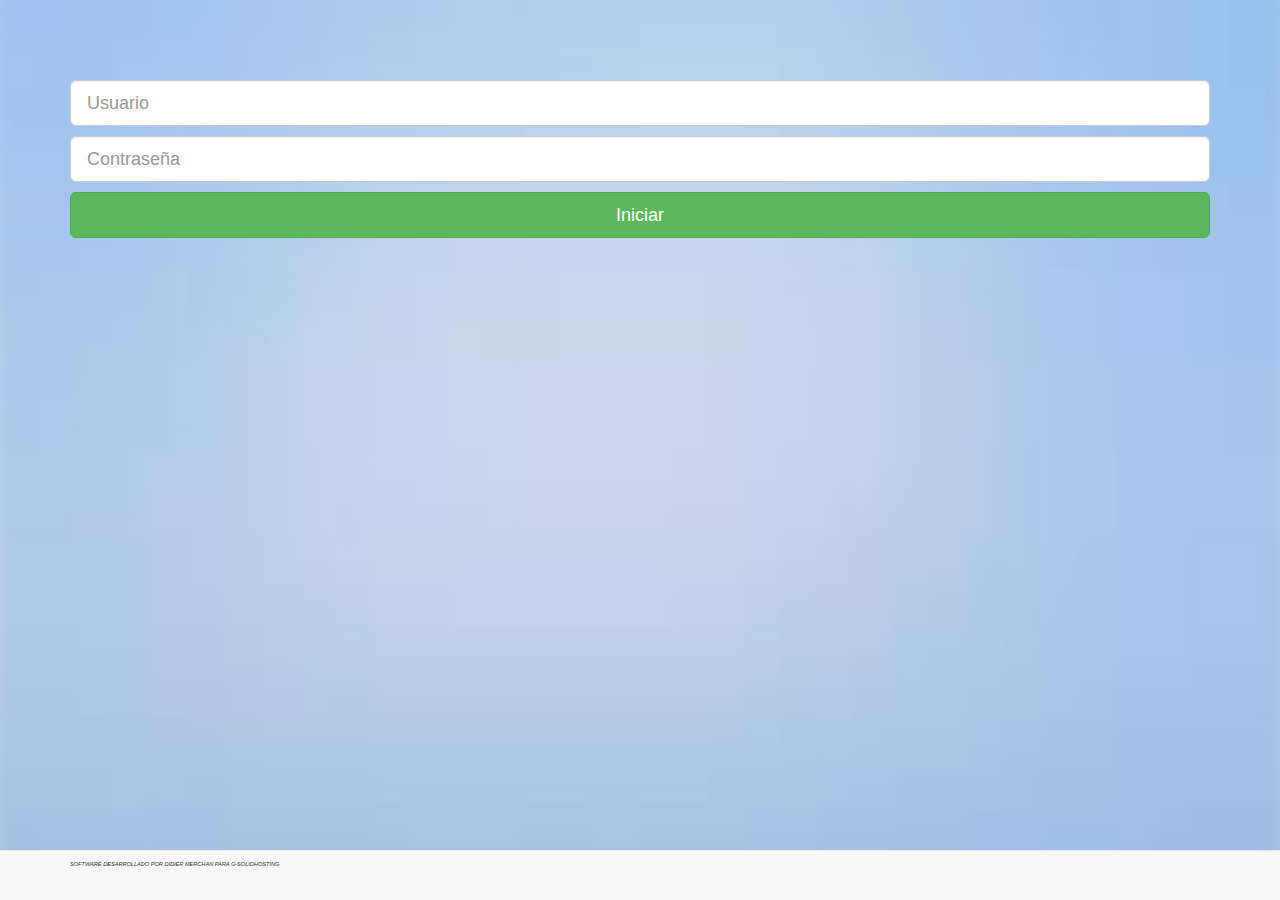
==== www/index.html @ 27327ef5 "Release 1" ====
<!DOCTYPE html>
<!--
    Copyright (c) 2012-2014 Adobe Systems Incorporated. All rights reserved.

    Licensed to the Apache Software Foundation (ASF) under one
    or more contributor license agreements.  See the NOTICE file
    distributed with this work for additional information
    regarding copyright ownership.  The ASF licenses this file
    to you under the Apache License, Version 2.0 (the
    "License"); you may not use this file except in compliance
    with the License.  You may obtain a copy of the License at

    http://www.apache.org/licenses/LICENSE-2.0

    Unless required by applicable law or agreed to in writing,
    software distributed under the License is distributed on an
    "AS IS" BASIS, WITHOUT WARRANTIES OR CONDITIONS OF ANY
     KIND, either express or implied.  See the License for the
    specific language governing permissions and limitations
    under the License.
-->
<html>
    <head>
        <meta charset="utf-8" />
        <meta name="format-detection" content="telephone=no" />
        <meta name="msapplication-tap-highlight" content="no" />
        <!-- WARNING: for iOS 7, remove the width=device-width and height=device-height attributes. See https://issues.apache.org/jira/browse/CB-4323 -->
        <meta name="viewport" content="user-scalable=no, initial-scale=1, maximum-scale=1, minimum-scale=1, width=device-width, height=device-height, target-densitydpi=device-dpi" />
        <link rel="stylesheet" type="text/css" href="css/index.css" />
        <link rel="stylesheet" type="text/css" href="css/bootstrap.min.css" />
        <script src="js/jquery-3.1.1.min.js" type="text/javascript"></script>
        <script src="js/bootstrap.min.js" type="text/javascript"></script>

         <style type="text/css" media="screen">
             body{
                background-image:url('./img/fondologin.png');
                background-size: cover;

            }
         </style>
        <title>TakeOn</title>
    </head>
    <body>
    <div class="container" style="margin-top: 70px;">
        <div style=" margin-top: 10px;">
            <input type="text" name="user" id="user" placeholder="Usuario" class="form-control input-lg">    
        </div>    
        <div style=" margin-top: 10px;">
            <input type="password" name="pass" id="pass" placeholder="Contraseña" class="form-control input-lg">    
        </div>
        <div style="text-align: center; width: 100%; margin-top: 10px;">
            <input type="button" name="Enviar" value="Iniciar" onclick="GetUser()" class="btn btn-success btn-lg" style="width: 100%;">
        </div>

    </div>


    <nav class="navbar navbar-default navbar-fixed-bottom">
      <div class="container" >
        <span style="font-size: 0.4em;"><i> Software desarrollado por Didier Merchan para G-SolidHosting</i></span>  
      </div>
    </nav>
    <script>
      


    </script>














       <!--  <div class="app">
            <h1>PhoneGap</h1>
            <div id="deviceready" class="blink">
                <p class="event listening">Connecting to Device</p>
                <p class="event received">Device is Ready</p>
            </div>
        </div> -->
        <script type="text/javascript" src="cordova.js"></script>
        <script type="text/javascript" src="phonegap.js"></script>
        <script type="text/javascript" src="js/index.js"></script>
        <script type="text/javascript">
            app.initialize();
        </script>
    </body>
</html>
---- www/css/index.css ----
/*
 * Licensed to the Apache Software Foundation (ASF) under one
 * or more contributor license agreements.  See the NOTICE file
 * distributed with this work for additional information
 * regarding copyright ownership.  The ASF licenses this file
 * to you under the Apache License, Version 2.0 (the
 * "License"); you may not use this file except in compliance
 * with the License.  You may obtain a copy of the License at
 *
 * http://www.apache.org/licenses/LICENSE-2.0
 *
 * Unless required by applicable law or agreed to in writing,
 * software distributed under the License is distributed on an
 * "AS IS" BASIS, WITHOUT WARRANTIES OR CONDITIONS OF ANY
 * KIND, either express or implied.  See the License for the
 * specific language governing permissions and limitations
 * under the License.
 */
* {
    -webkit-tap-highlight-color: rgba(0,0,0,0); /* make transparent link selection, adjust last value opacity 0 to 1.0 */
}

body {
    -webkit-touch-callout: none;                /* prevent callout to copy image, etc when tap to hold */
    -webkit-text-size-adjust: none;             /* prevent webkit from resizing text to fit */
    -webkit-user-select: none;                  /* prevent copy paste, to allow, change 'none' to 'text' */
    /*background-color:#e79e20;
    background-image:linear-gradient(top, #A7A7A7 0%, #e79e20 51%);
    background-image:-webkit-linear-gradient(top, #A7A7A7 0%, #e79e20 51%);
    background-image:-ms-linear-gradient(top, #A7A7A7 0%, #e79e20 51%);
    background-image:-webkit-gradient(
        linear,
        left top,
        left bottom,
        color-stop(0, #A7A7A7),
        color-stop(0.51, #e79e20)
    );*/
    background-attachment:fixed;
    font-family:'HelveticaNeue-Light', 'HelveticaNeue', Helvetica, Arial, sans-serif;
    font-size:12px;
    height:100%;
    margin:0px;
    padding:0px;
    text-transform:uppercase;
    width:100%;
}

/* Portrait layout (default) */
.app {
    background:url(../img/logo.png) no-repeat center top; /* 170px x 200px */
    position:absolute;             /* position in the center of the screen */
    left:50%;
    top:50%;
    height:50px;                   /* text area height */
    width:225px;                   /* text area width */
    text-align:center;
    padding:180px 0px 0px 0px;     /* image height is 200px (bottom 20px are overlapped with text) */
    margin:-115px 0px 0px -112px;  /* offset vertical: half of image height and text area height */
                                   /* offset horizontal: half of text area width */
}

/* Landscape layout (with min-width) */
@media screen and (min-aspect-ratio: 1/1) and (min-width:400px) {
    .app {
        background-position:left center;
        padding:75px 0px 75px 170px;  /* padding-top + padding-bottom + text area = image height */
        margin:-90px 0px 0px -198px;  /* offset vertical: half of image height */
                                      /* offset horizontal: half of image width and text area width */
    }
}

h1 {
    font-size:24px;
    font-weight:normal;
    margin:0px;
    overflow:visible;
    padding:0px;
    text-align:center;
}

.event {
    border-radius:4px;
    -webkit-border-radius:4px;
    color:#FFFFFF;
    font-size:12px;
    margin:0px 30px;
    padding:2px 0px;
}

.event.listening {
    background-color:#333333;
    display:block;
}

.event.received {
    background-color:#4B946A;
    display:none;
}

@keyframes fade {
    from { opacity: 1.0; }
    50% { opacity: 0.4; }
    to { opacity: 1.0; }
}
 
@-webkit-keyframes fade {
    from { opacity: 1.0; }
    50% { opacity: 0.4; }
    to { opacity: 1.0; }
}
 
.blink {
    animation:fade 3000ms infinite;
    -webkit-animation:fade 3000ms infinite;
}
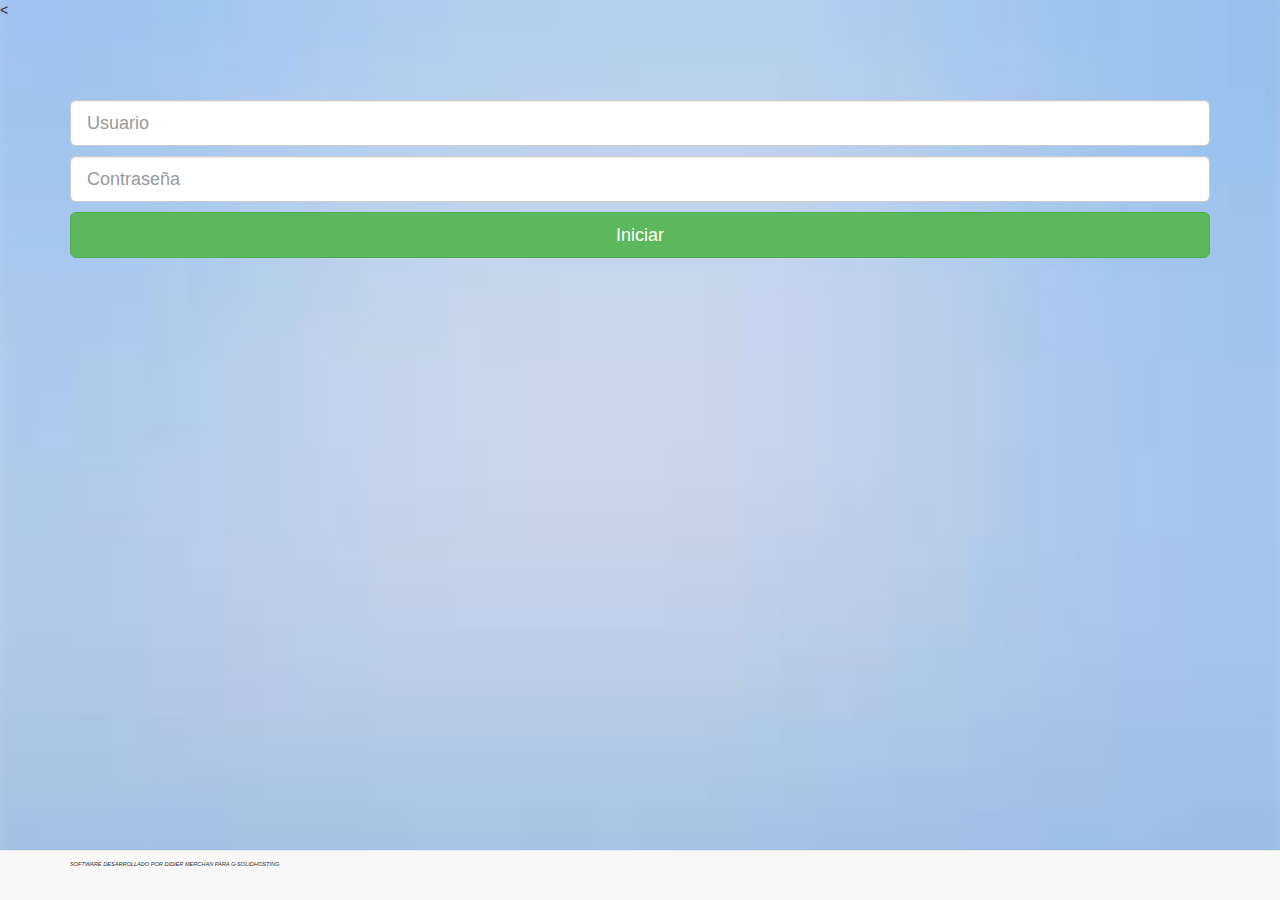
==== commit 8500fb1a: "Release 3" ====
--- a/www/index.html
+++ b/www/index.html
@@ -1,37 +1,19 @@
 <!DOCTYPE html>
-<!--
-    Copyright (c) 2012-2014 Adobe Systems Incorporated. All rights reserved.
-
-    Licensed to the Apache Software Foundation (ASF) under one
-    or more contributor license agreements.  See the NOTICE file
-    distributed with this work for additional information
-    regarding copyright ownership.  The ASF licenses this file
-    to you under the Apache License, Version 2.0 (the
-    "License"); you may not use this file except in compliance
-    with the License.  You may obtain a copy of the License at
-
-    http://www.apache.org/licenses/LICENSE-2.0
-
-    Unless required by applicable law or agreed to in writing,
-    software distributed under the License is distributed on an
-    "AS IS" BASIS, WITHOUT WARRANTIES OR CONDITIONS OF ANY
-     KIND, either express or implied.  See the License for the
-    specific language governing permissions and limitations
-    under the License.
--->
 <html>
     <head>
         <meta charset="utf-8" />
-        <meta name="format-detection" content="telephone=no" />
-        <meta name="msapplication-tap-highlight" content="no" />
-        <!-- WARNING: for iOS 7, remove the width=device-width and height=device-height attributes. See https://issues.apache.org/jira/browse/CB-4323 -->
-        <meta name="viewport" content="user-scalable=no, initial-scale=1, maximum-scale=1, minimum-scale=1, width=device-width, height=device-height, target-densitydpi=device-dpi" />
-        <link rel="stylesheet" type="text/css" href="css/index.css" />
+       <!--  <meta http-equiv="Content-Security-Policy" content="default-src 'self' data: gap: https://ssl.gstatic.com 'unsafe-eval'; style-src 'self' 'unsafe-inline'; media-src *"> -->
+        <meta name="format-detection" content="telephone=no">
+        <meta name="msapplication-tap-highlight" content="no">
+        <meta name="viewport" content="user-scalable=no, initial-scale=1, maximum-scale=1, minimum-scale=1, width=device-width">
+        <link rel="stylesheet" type="text/css" href="css/index.css">
         <link rel="stylesheet" type="text/css" href="css/bootstrap.min.css" />
         <script src="js/jquery-3.1.1.min.js" type="text/javascript"></script>
         <script src="js/bootstrap.min.js" type="text/javascript"></script>
-
-         <style type="text/css" media="screen">
+        <title>TakeOn</title>
+    </head>
+    <body>
+        <<style type="text/css" media="screen">
              body{
                 background-image:url('./img/fondologin.png');
                 background-size: cover;
@@ -60,37 +42,14 @@
         <span style="font-size: 0.4em;"><i> Software desarrollado por Didier Merchan para G-SolidHosting</i></span>  
       </div>
     </nav>
-    <script>
-      
-
-
-    </script>
 
 
 
 
 
 
-
-
-
-
-
-
-
-
-       <!--  <div class="app">
-            <h1>PhoneGap</h1>
-            <div id="deviceready" class="blink">
-                <p class="event listening">Connecting to Device</p>
-                <p class="event received">Device is Ready</p>
-            </div>
-        </div> -->
         <script type="text/javascript" src="cordova.js"></script>
         <script type="text/javascript" src="phonegap.js"></script>
         <script type="text/javascript" src="js/index.js"></script>
-        <script type="text/javascript">
-            app.initialize();
-        </script>
     </body>
 </html>
--- a/www/css/index.css
+++ b/www/css/index.css
@@ -24,17 +24,17 @@
     -webkit-touch-callout: none;                /* prevent callout to copy image, etc when tap to hold */
     -webkit-text-size-adjust: none;             /* prevent webkit from resizing text to fit */
     -webkit-user-select: none;                  /* prevent copy paste, to allow, change 'none' to 'text' */
-    /*background-color:#e79e20;
-    background-image:linear-gradient(top, #A7A7A7 0%, #e79e20 51%);
-    background-image:-webkit-linear-gradient(top, #A7A7A7 0%, #e79e20 51%);
-    background-image:-ms-linear-gradient(top, #A7A7A7 0%, #e79e20 51%);
+    background-color:#E4E4E4;
+    background-image:linear-gradient(top, #A7A7A7 0%, #E4E4E4 51%);
+    background-image:-webkit-linear-gradient(top, #A7A7A7 0%, #E4E4E4 51%);
+    background-image:-ms-linear-gradient(top, #A7A7A7 0%, #E4E4E4 51%);
     background-image:-webkit-gradient(
         linear,
         left top,
         left bottom,
         color-stop(0, #A7A7A7),
-        color-stop(0.51, #e79e20)
-    );*/
+        color-stop(0.51, #E4E4E4)
+    );
     background-attachment:fixed;
     font-family:'HelveticaNeue-Light', 'HelveticaNeue', Helvetica, Arial, sans-serif;
     font-size:12px;
@@ -113,4 +113,3 @@
     animation:fade 3000ms infinite;
     -webkit-animation:fade 3000ms infinite;
 }
-
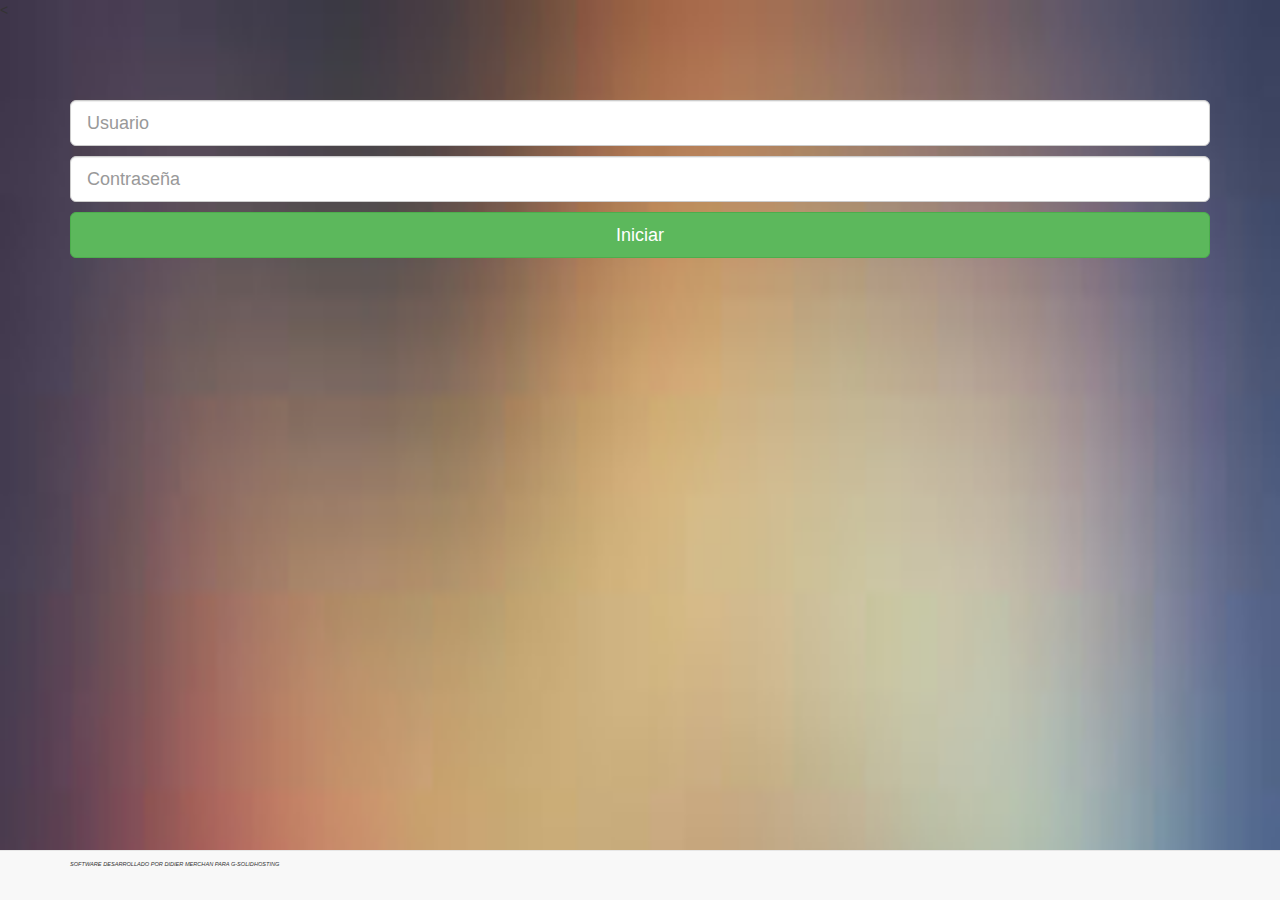
==== commit a3adf534: "Update 4.6" ====
--- a/www/index.html
+++ b/www/index.html
@@ -35,8 +35,6 @@
         </div>
 
     </div>
-
-
     <nav class="navbar navbar-default navbar-fixed-bottom">
       <div class="container" >
         <span style="font-size: 0.4em;"><i> Software desarrollado por Didier Merchan para G-SolidHosting</i></span>  
@@ -44,10 +42,6 @@
     </nav>
 
 
-
-
-
-
         <script type="text/javascript" src="cordova.js"></script>
         <script type="text/javascript" src="phonegap.js"></script>
         <script type="text/javascript" src="js/index.js"></script>
